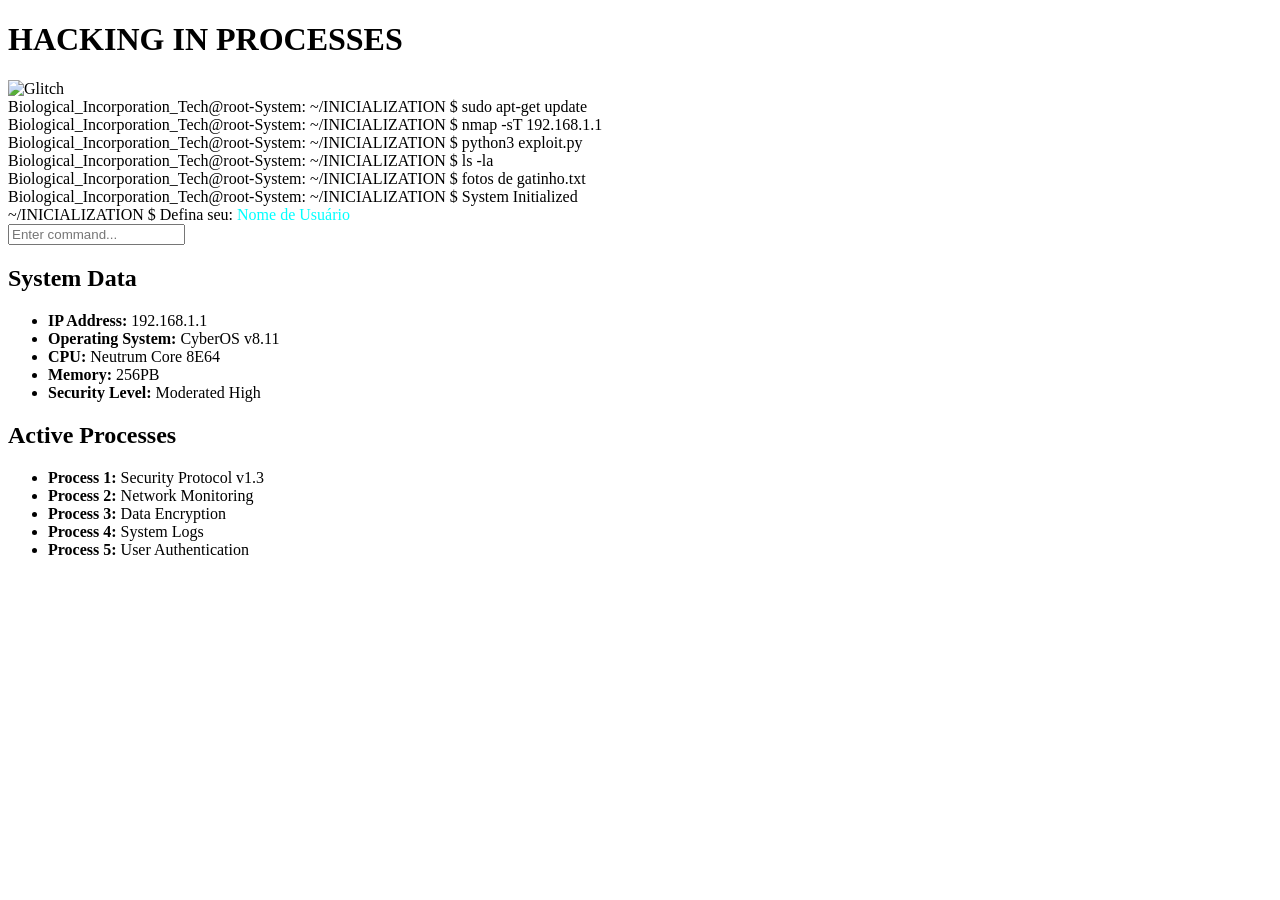
==== index.html @ 17645541 "Update and rename Invader/index.html to index.html" ====
<!DOCTYPE html>
<html lang="pt-BR">
<head>
    <meta charset="UTF-8">
    <meta name="viewport" content="width=device-width, initial-scale=1.0">
    <title>Cyberpunk Hacking Interface</title>
    
    <link rel="stylesheet" href="reponsivo.css">
    <link rel="stylesheet" href="style.css">
</head>

<!--
    Ideias pro Design:
    - afastar o Terminal e o System Data para as bordar da tela, ter um afastamento entre eles;
    - Deixar o fundo preto, que conecta os dois, transparente;
    - O background eu vou colocar algum gif retro de um chão quadrado verde se movimentando ou algo similar, como glicths ou codigos caindo ao fundo;

    Ideias pro jogo:
    - Criar varias copias dessa pagina, porem cada uma sendo diferente uma da outra, alem disso, cada uma teria uma senha diferente, vindas de uma folha com um conjunto de senhas;
    - A cada teste bem sucedido de TECNOLOGIA, os jogadores receberão uma dica do que a sua senha não possui (como caracteres, numeros, etc.), até que cada uma seja resolvida;
    - Separar as paginas cada uma por um nome diferente (Gelo, Quente, Globo, BioTech, Gatinhos)
-->

<body>
    <div class="container">
        <div class="terminal">
            <div class="title">
                <h1>HACKING IN PROCESSES</h1>
            </div>
            <img class ="bug" src="../imagens/Glitch 800x451.gif" alt="Glitch">
            <div class="code-area">
                <div class="line">
                    <span class="command">Biological_Incorporation_Tech@root-System:</span>
                    <span class="path">~/INICIALIZATION</span>
                    <span class="input">$ </span>
                    <span class="command1">sudo apt-get update</span>
                </div>
                <div class="line">
                    <span class="command">Biological_Incorporation_Tech@root-System:</span>
                    <span class="path">~/INICIALIZATION</span>
                    <span class="input">$ </span>
                    <span class="command1">nmap -sT 192.168.1.1</span>
                </div>
                <div class="line">
                    <span class="command">Biological_Incorporation_Tech@root-System:</span>
                    <span class="path">~/INICIALIZATION</span>
                    <span class="input">$ </span>
                    <span class="command1">python3 exploit.py</span>
                </div>
                <div class="line">
                    <span class="command">Biological_Incorporation_Tech@root-System:</span>
                    <span class="path">~/INICIALIZATION</span>
                    <span class="input">$ </span>
                    <span class="command1">ls -la</span>
                </div>
                <div class="line">
                    <span class="command">Biological_Incorporation_Tech@root-System:</span>
                    <span class="path">~/INICIALIZATION</span>
                    <span class="input">$ </span>
                    <span class="command1">fotos de gatinho.txt</span>
                </div>
                <div class="line">
                    <span class="command">Biological_Incorporation_Tech@root-System:</span>
                    <span class="path">~/INICIALIZATION</span>
                    <span class="input">$ </span>
                    <span class="command1">System Initialized</span>
                </div>
                <div class="line">
                    <span class="path">~/INICIALIZATION</span>
                    <span class="input">$ </span>
                    <span>
                        <span class="command1">Defina seu:</span> <span style="color: #00FFFF;">Nome de Usuário</span>
                    </span>
                </div>
            </div>
            <div class="input-area">
                <input type="text" name="chat" placeholder="Enter command...">
            </div>
        </div>
        <div class="system-data">
            <div class="data-block">
                <h2>System Data</h2>
                <ul>
                    <li><strong>IP Address:</strong> 192.168.1.1</li>
                    <li><strong>Operating System:</strong> CyberOS v8.11</li>
                    <li><strong>CPU:</strong> Neutrum Core 8E64</li>
                    <li><strong>Memory:</strong> 256PB</li>
                    <li><strong>Security Level:</strong> Moderated High</li>
                </ul>
            </div>
            <div class="data-block">
                <h2>Active Processes</h2>
                <ul>
                    <li><strong>Process 1:</strong> <span class="processo1">Security Protocol v1.3</span></li>
                    <li><strong>Process 2:</strong> <span class="processo2">Network Monitoring</span></li>
                    <li><strong>Process 3:</strong> <span class="processo3">Data Encryption</span></li>
                    <li><strong>Process 4:</strong> <span class="processo4">System Logs</span></li>
                    <li><strong>Process 5:</strong> <span class="processo5">User Authentication</span></li>
                </ul>
            </div>
            <div class="next-step">
                
            </div>
        </div>
    </div>
    <script>
        function capturarValor() {
            // Pega o valor digitado pelo usuário
            let usuario = document.getElementById('userInput').value;
        }
    </script>
    <script src="script.js"></script>
</body>
</html>
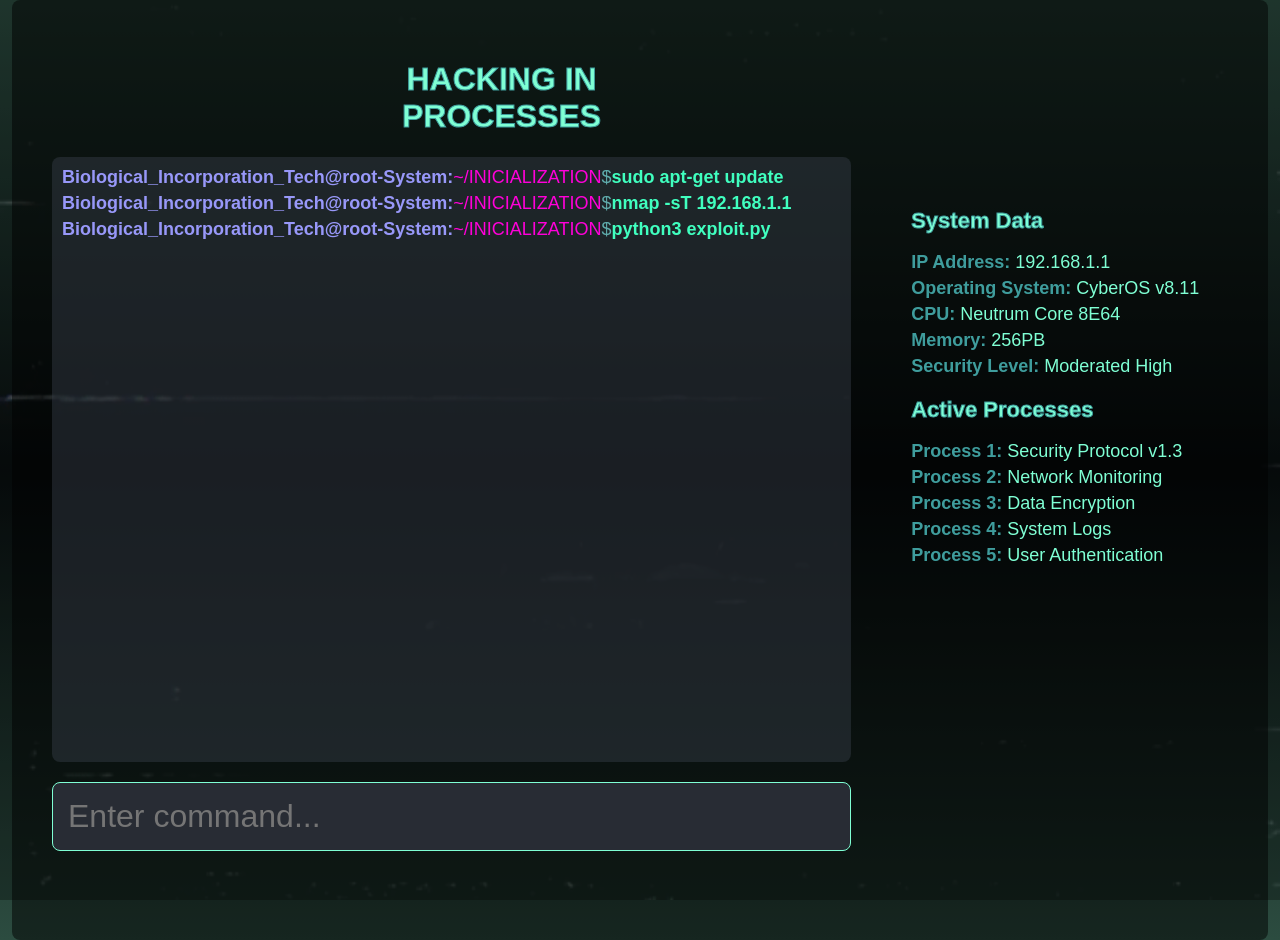
==== commit baf02431: "Update index.html" ====
--- a/index.html
+++ b/index.html
@@ -27,7 +27,7 @@
             <div class="title">
                 <h1>HACKING IN PROCESSES</h1>
             </div>
-            <img class ="bug" src="../imagens/Glitch 800x451.gif" alt="Glitch">
+            <img class ="bug" src="Glitch 800x451.gif" alt="Glitch">
             <div class="code-area">
                 <div class="line">
                     <span class="command">Biological_Incorporation_Tech@root-System:</span>
--- a/reponsivo.css
+++ b/reponsivo.css
@@ -0,0 +1 @@
+
--- a/style.css
+++ b/style.css
@@ -0,0 +1,270 @@
+body {
+    background: linear-gradient(180deg,  #2c4c40, #090f10, #2c4c40); /* #000428 / #004e92, #090f10 / #12373f */
+    color: rgb(127, 255, 212);
+    font-family: 'Orbitron', sans-serif;
+    display: flex;
+    justify-content: center;
+    align-items: center;
+    min-height: 100vh;
+    margin: 0;
+    overflow-y: scroll;
+    overflow-x: hidden;
+}
+
+body::before {
+    content: "";
+    background: url(../imagens/1920x1080-38.gif) no-repeat center/cover;
+    opacity: 0.1; /* Define a opacidade*/
+    position: absolute; 
+    top: 0;
+    left: 0;
+    right: 0;
+    bottom: 0;
+    z-index: -1; 
+}
+
+.container {
+    width: 95%;
+    height: 100vh;
+    display: flex;
+    gap: 20px; /*Espaço entre o terminal e o data system*/
+    background: rgba(0, 0, 0, 0.5);
+    padding: 20px; /*Espaço ao Redor do container*/
+    border-radius: 8px;
+    /*box-shadow: 0 0px 10px aquamarine;*/ /*Sombra em volta do container*/ /*#f7258580*/
+
+    /*
+    border: 2px solid aquamarine;
+    box-shadow: 0 0 30px aquamarine;
+    flex-direction: column;
+    justify-content: space-between;
+    */
+}
+
+.bug {
+    width: 100vw;
+    max-width: 100%;
+    height: 100vh;
+    opacity: 0.3; /* Define a opacidade*/
+    position: absolute; 
+    align-items: center;
+    justify-content: center;
+    top: 0;
+    left: 0;
+    right: 0;
+    bottom: 0;
+    z-index: -1; 
+}
+
+.terminal {
+    width: 74%;
+    background: rgba(0, 0, 0, 0.0); /*Fundo do Terminal deve ser tranparente*/
+    padding: 20px;
+    border-radius: 8px;
+
+}
+
+.title {
+    text-align: center;
+    color: aquamarine;
+    font-size: 24px;
+    margin-left: 400px;
+    margin-bottom: 20px;
+    -webkit-text-stroke-color: #3f9d9d;
+    -webkit-text-stroke-width: 2px;
+}
+
+.code-area {
+    height: 65dvh;
+    overflow-y: auto;
+    padding: 10px;
+    background: rgba(61, 68, 81, 0.4); /*Chat do Terminal deve ser tranparente*/
+    border-radius: 8px;
+}
+
+.line {
+    display: flex;
+    align-items: center;
+    margin-bottom: 5px;
+    color: #fff;
+    font-size: 28px;
+    flex-wrap: wrap; /* Permite que as linhas quebrem */
+    word-break: break-word;
+}
+
+.command {
+    color: #9898f9; /*#9898f9*/ /*#db2376*/
+    font-weight: bold;
+
+}
+
+.command1 {
+    color: rgb(64, 255, 191); /*#00FFFF*/ /*#9b08d7*/
+    font-weight: bold;
+}
+
+.command2 {
+    color: #afafff; /*#afafff*/ /*#ff0073*/
+    font-weight: bold;
+    text-decoration: underline;
+}
+
+.path {
+    color: #ff00d9; /*#e0b0ff / #db7093*/ /*#4cc9f0*/
+}
+
+.input {
+    color: #60adad; /*#FFF*/
+}
+
+.input-area {
+    width: 100%;
+    display: flex;
+    align-items: stretch;
+    margin-top: 20px;
+}
+
+.input-area input {
+    flex: 1;
+    padding: 15px;
+    font-size: 2rem;
+    background: #282c34;
+    border: 1px solid aquamarine;
+    border-radius: 8px;
+    color: aquamarine; /*Texto Escrito*/
+    caret-color: aquamarine; /*Cor da linha de escrita*/
+    font-family: 'Orbitron', sans-serif;
+    outline: none;
+}
+
+.system-data {
+    width: 26%;
+    min-width: 25%;
+    background: rgba(0, 0, 0, 0.0); /*Fundo do Data System deve ser tranparente*/
+    padding: 20px;
+    margin-top: 100px;
+    border-radius: 8px;
+    font-size: 28px;
+}
+
+.data-block {
+    margin-bottom: 20px;
+}
+
+.data-block h2 {
+    color: aquamarine;
+    -webkit-text-stroke-color: #3f9d9d;
+    -webkit-text-stroke-width: 2px;
+    font-size: 32px;
+    margin-bottom: 10px;
+}
+
+.data-block ul {
+    list-style: none;
+    padding: 0;
+}
+
+.data-block li {
+    color: aquamarine;
+    margin-bottom: 5px;
+}
+
+.data-block li strong {
+    color: #3f9d9d;
+}
+
+/*-------------------------------------------------------------------------------------------------*/
+
+@media (max-width: 1820px) {
+
+    .title{
+        font-size: 22px;
+        margin-left: 350px;
+    }    
+    .terminal {
+        width: 74%;
+    }
+    .line {
+        font-size: 22px;
+    }
+    .system-data {
+        width: 26%;
+        font-size: 22px;
+    }
+    .data-block h2 {
+        font-size: 28px;
+    }
+}
+
+@media (max-width: 1440px) {
+    
+    .title{
+        font-size: 16px;
+        margin-right: 250px;
+        -webkit-text-stroke-width: 1px;
+    }  
+    .terminal {
+        width: 70%;
+    }  
+    .line {
+        font-size: 18px;
+    }
+    .system-data {
+        width: 30%;
+        font-size: 18px;
+        margin-top: 150px;
+    }
+    .data-block h2 {
+        font-size: 22px;
+        -webkit-text-stroke-width: 1px;
+    }
+}
+
+
+@media (max-width: 1150px) {
+    
+    .title{
+        font-size: 14px;
+        margin-right: 200px;
+        -webkit-text-stroke-width: 1px;
+    }  
+    .terminal {
+        width: 68%;
+    }  
+    .line {
+        font-size: 15px;
+    }
+    .system-data {
+        width: 32%;
+        font-size: 16px;
+        margin-top: 150px;
+    }
+    .data-block h2 {
+        font-size: 18px;
+        -webkit-text-stroke-width: 1px;
+    }
+}
+
+@media (max-width: 980px) {
+    
+    .title{
+        font-size: 12px;
+        margin-right: 100px;
+        -webkit-text-stroke-width: 1px;
+    }  
+    .terminal {
+        width: 68%;
+    }  
+    .line {
+        font-size: 13px;
+    }
+    .system-data {
+        width: 32%;
+        font-size: 14px;
+        margin-top: 150px;
+    }
+    .data-block h2 {
+        font-size: 18px;
+        -webkit-text-stroke-width: 1px;
+    }
+}
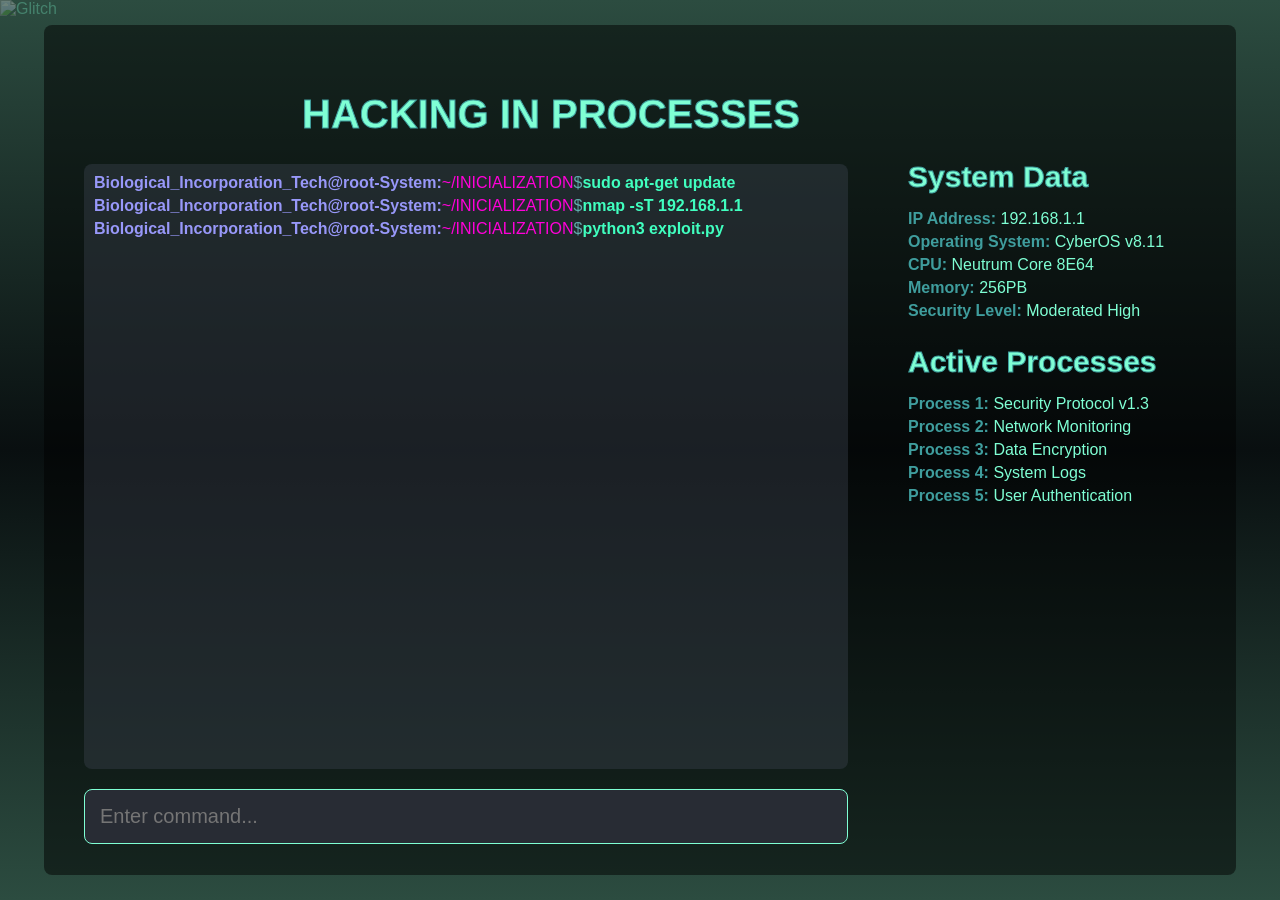
==== commit 73895dd4: "Add files via upload" ====
--- a/index.html
+++ b/index.html
@@ -5,8 +5,8 @@
     <meta name="viewport" content="width=device-width, initial-scale=1.0">
     <title>Cyberpunk Hacking Interface</title>
     
+    <link rel="stylesheet" href="style.css">
     <link rel="stylesheet" href="reponsivo.css">
-    <link rel="stylesheet" href="style.css">
 </head>
 
 <!--
@@ -27,7 +27,7 @@
             <div class="title">
                 <h1>HACKING IN PROCESSES</h1>
             </div>
-            <img class ="bug" src="Glitch 800x451.gif" alt="Glitch">
+            <img class ="bug" src="../imagens/Glitch 800x451.gif" alt="Glitch">
             <div class="code-area">
                 <div class="line">
                     <span class="command">Biological_Incorporation_Tech@root-System:</span>
--- a/style.css
+++ b/style.css
@@ -13,7 +13,7 @@
 
 body::before {
     content: "";
-    background: url(../imagens/1920x1080-38.gif) no-repeat center/cover;
+    background: url("../imagens/1920x1080-38.gif") no-repeat center/cover;
     opacity: 0.1; /* Define a opacidade*/
     position: absolute; 
     top: 0;
@@ -24,8 +24,8 @@
 }
 
 .container {
-    width: 95%;
-    height: 100vh;
+    width: 90%;
+    height: 90vh;
     display: flex;
     gap: 20px; /*Espaço entre o terminal e o data system*/
     background: rgba(0, 0, 0, 0.5);
@@ -57,7 +57,7 @@
 }
 
 .terminal {
-    width: 74%;
+    width: 75%;
     background: rgba(0, 0, 0, 0.0); /*Fundo do Terminal deve ser tranparente*/
     padding: 20px;
     border-radius: 8px;
@@ -67,7 +67,7 @@
 .title {
     text-align: center;
     color: aquamarine;
-    font-size: 24px;
+    font-size: 36px;
     margin-left: 400px;
     margin-bottom: 20px;
     -webkit-text-stroke-color: #3f9d9d;
@@ -76,6 +76,7 @@
 
 .code-area {
     height: 65dvh;
+    max-height: 80vh !important;
     overflow-y: auto;
     padding: 10px;
     background: rgba(61, 68, 81, 0.4); /*Chat do Terminal deve ser tranparente*/
@@ -87,7 +88,7 @@
     align-items: center;
     margin-bottom: 5px;
     color: #fff;
-    font-size: 28px;
+    font-size: 32px;
     flex-wrap: wrap; /* Permite que as linhas quebrem */
     word-break: break-word;
 }
@@ -127,7 +128,7 @@
 .input-area input {
     flex: 1;
     padding: 15px;
-    font-size: 2rem;
+    font-size: 36px; /*1 rem = 16px | .5rem = 8px | .25 = 4px*/
     background: #282c34;
     border: 1px solid aquamarine;
     border-radius: 8px;
@@ -138,13 +139,13 @@
 }
 
 .system-data {
-    width: 26%;
+    width: 25%;
     min-width: 25%;
     background: rgba(0, 0, 0, 0.0); /*Fundo do Data System deve ser tranparente*/
     padding: 20px;
     margin-top: 100px;
     border-radius: 8px;
-    font-size: 28px;
+    font-size: 32px;
 }
 
 .data-block {
@@ -155,7 +156,7 @@
     color: aquamarine;
     -webkit-text-stroke-color: #3f9d9d;
     -webkit-text-stroke-width: 2px;
-    font-size: 32px;
+    font-size: 48px;
     margin-bottom: 10px;
 }
 
@@ -175,96 +176,3 @@
 
 /*-------------------------------------------------------------------------------------------------*/
 
-@media (max-width: 1820px) {
-
-    .title{
-        font-size: 22px;
-        margin-left: 350px;
-    }    
-    .terminal {
-        width: 74%;
-    }
-    .line {
-        font-size: 22px;
-    }
-    .system-data {
-        width: 26%;
-        font-size: 22px;
-    }
-    .data-block h2 {
-        font-size: 28px;
-    }
-}
-
-@media (max-width: 1440px) {
-    
-    .title{
-        font-size: 16px;
-        margin-right: 250px;
-        -webkit-text-stroke-width: 1px;
-    }  
-    .terminal {
-        width: 70%;
-    }  
-    .line {
-        font-size: 18px;
-    }
-    .system-data {
-        width: 30%;
-        font-size: 18px;
-        margin-top: 150px;
-    }
-    .data-block h2 {
-        font-size: 22px;
-        -webkit-text-stroke-width: 1px;
-    }
-}
-
-
-@media (max-width: 1150px) {
-    
-    .title{
-        font-size: 14px;
-        margin-right: 200px;
-        -webkit-text-stroke-width: 1px;
-    }  
-    .terminal {
-        width: 68%;
-    }  
-    .line {
-        font-size: 15px;
-    }
-    .system-data {
-        width: 32%;
-        font-size: 16px;
-        margin-top: 150px;
-    }
-    .data-block h2 {
-        font-size: 18px;
-        -webkit-text-stroke-width: 1px;
-    }
-}
-
-@media (max-width: 980px) {
-    
-    .title{
-        font-size: 12px;
-        margin-right: 100px;
-        -webkit-text-stroke-width: 1px;
-    }  
-    .terminal {
-        width: 68%;
-    }  
-    .line {
-        font-size: 13px;
-    }
-    .system-data {
-        width: 32%;
-        font-size: 14px;
-        margin-top: 150px;
-    }
-    .data-block h2 {
-        font-size: 18px;
-        -webkit-text-stroke-width: 1px;
-    }
-}
--- a/reponsivo.css
+++ b/reponsivo.css
@@ -1 +1,605 @@
-
+@media (min-width: 2300px) and (max-height: 1536px) {
+
+    .code-area {
+        max-height: 60vh !important; /*Anterior 70vh*/
+    }
+    .input-area input {
+        font-size: 32px; /*Anterior 32px*/     
+    }
+}
+
+@media (min-width: 2300px) and (max-height: 1140px) {
+
+    .code-area {
+        max-height: 60vh !important; /*Anterior 70vh*/
+    }
+    .input-area input {
+        font-size: 28px; /*Anterior 32px*/     
+    }
+    .system-data {
+        margin-top: 100px; /*Padrão 100px*/
+        font-size: 28px; /*Padrão 32px*/
+    }
+    .data-block h2 {
+        font-size: 44px; /*Padrão 48px*/
+        -webkit-text-stroke-width: 1px;
+    }
+}
+
+@media (min-width: 2300px) and (max-height: 1000px) {
+
+    .code-area {
+        max-height: 55vh !important; /*Anterior 65vh*/
+    }
+    .input-area input {
+        font-size: 24px; /*Anterior 28px*/     
+    }
+    .system-data {
+        margin-top: 100px; /*Anterior 100px*/
+        font-size: 24px; /*Anterior 28px*/
+    }
+    .data-block h2 {
+        font-size: 40px; /*Padrão 44px*/
+        -webkit-text-stroke-width: 1px;
+    }
+}
+
+@media (min-width: 2300px) and (max-height: 860px) {
+
+    .code-area {
+        max-height: 50vh !important; /*Anterior 60vh*/
+    }
+    .input-area input {
+        font-size: 20px; /*Anterior 24px*/     
+    }
+    .system-data {
+        margin-top: 100px; /*Anterior 100px*/
+        font-size: 20px; /*Anterior 24px*/
+    }
+    .data-block h2 {
+        font-size: 36px; /*Padrão 40px*/
+        -webkit-text-stroke-width: 1px;
+    }
+}
+
+@media (min-width: 2300px) and (max-height: 740px) {
+
+    .code-area {
+        max-height: 45vh !important; /*Anterior 55vh*/
+    }
+    .input-area input {
+        font-size: 16px; /*Anterior 20px*/     
+    }
+
+}
+
+@media (max-width: 2300px) {
+
+    .title{
+        font-size: 32px; /*Padrão 36px*/
+        margin-left: 400px;  /*Padrão 400px*/
+        -webkit-text-stroke-width: 1px;
+    }    
+    .terminal {
+        width: 75%;
+    }
+    .code-area {
+        max-height: 65vh !important; /*Padrão 80vh*/
+    }
+    .line {
+        font-size: 28px; /*Padrão 32px*/
+    }
+    .input-area input {
+        font-size: 32px; /*Padrão 36px*/     
+    }
+    .system-data {
+        width: 25%;
+        margin-top: 100px; /*Padrão 100px*/
+        font-size: 28px; /*Padrão 32px*/
+    }
+    .data-block h2 {
+        font-size: 44px; /*Padrão 48px*/
+        -webkit-text-stroke-width: 1px;
+    }
+}
+
+@media (max-width: 2300px) and (max-height: 1140px) {
+
+    .code-area {
+        max-height: 60vh !important; /*Anterior 70vh*/
+    }
+    .input-area input {
+        font-size: 28px; /*Anterior 32px*/     
+    }
+    .system-data {
+        margin-top: 90px; /*Anterior 100px*/
+        font-size: 25px; /*Anterior 28px*/
+    }
+    .data-block h2 {
+        font-size: 41px; /*Anterior 44px*/
+        -webkit-text-stroke-width: 1px;
+    }
+}
+
+@media (max-width: 2300px) and (max-height: 1000px) {
+
+    .code-area {
+        max-height: 55vh !important; /*Anterior 65vh*/
+    }
+    .input-area input {
+        font-size: 24px; /*Anterior 28px*/     
+    }
+    .system-data {
+        margin-top: 85px; /*Anterior 90px*/
+        font-size: 23px; /*Anterior 25px*/
+    }
+    .data-block h2 {
+        font-size: 39px; /*Anterior 41px*/
+        -webkit-text-stroke-width: 1px;
+    }
+}
+
+@media (max-width: 2300px) and (max-height: 860px) {
+
+    .code-area {
+        max-height: 50vh !important; /*Anterior 60vh*/
+    }
+    .input-area input {
+        font-size: 20px; /*Anterior 24px*/     
+    }
+    .system-data {
+        margin-top: 80px; /*Anterior 85px*/
+        font-size: 21px; /*Anterior 23px*/
+    }
+    .data-block h2 {
+        font-size: 37px; /*Anterior 39px*/
+        -webkit-text-stroke-width: 1px;
+    }
+}
+
+@media (max-width: 2300px) and (max-height: 740px) {
+
+    .code-area {
+        max-height: 45vh !important; /*Anterior 55vh*/
+    }
+    .input-area input {
+        font-size: 16px; /*Anterior 20px*/     
+    }
+    .system-data {
+        margin-top: 75px; /*Anterior 80px*/
+        font-size: 19px; /*Anterior 21px*/
+    }
+    .data-block h2 {
+        font-size: 35px; /*Anterior 37px*/
+        -webkit-text-stroke-width: 1px;
+    }
+}
+
+/*--------------------------------------------------*/
+
+@media (max-width: 1980px) {
+
+    .title{
+        font-size: 28px; /*Anterior 32px*/
+        margin-left: 300px;  /*Anterior 400px*/
+        -webkit-text-stroke-width: 1px;
+    }    
+    .terminal {
+        width: 75%;
+    }
+    .code-area{
+        max-height: 65vh !important;
+    }
+    .line {
+        font-size: 24px; /*Anterior 28px*/
+    }
+    .input-area input {
+        font-size: 28px; /*Anterior 32px*/     
+    }
+    .system-data {
+        width: 25%;
+        margin-top: 100px; /*Anterior 100px*/
+        font-size: 23px; /*Anterior 28px*/
+    }
+    .data-block h2 {
+        font-size: 40px; /*Anterior 44px*/
+        -webkit-text-stroke-width: 1px;
+    }
+}
+@media (max-width: 1980px) and (max-height: 1140px) {
+
+    .code-area {
+        max-height: 60vh !important; /*Anterior 65vh*/
+    }
+    .input-area input {
+        font-size: 28px; /*Anterior 28px*/     
+    }
+    .system-data {
+        margin-top: 90px; /*Anterior 100px*/
+        font-size: 21px; /*Anterior 24px*/
+    }
+    .data-block h2 {
+        font-size: 37px; /*Anterior 40px*/
+        -webkit-text-stroke-width: 1px;
+    }
+}
+
+@media (max-width: 1980px) and (max-height: 1000px) {
+
+    .code-area {
+        max-height: 55vh !important; /*Anterior 60vh*/
+    }
+    .input-area input {
+        font-size: 24px; /*Anterior 28px*/     
+    }
+    .system-data {
+        margin-top: 85px; /*Anterior 90px*/
+        font-size: 19px; /*Anterior 21px*/
+    }
+    .data-block h2 {
+        font-size: 35px; /*Anterior 37px*/
+        -webkit-text-stroke-width: 1px;
+    }
+}
+
+@media (max-width: 1980px) and (max-height: 860px) {
+
+    .code-area {
+        max-height: 50vh !important; /*Anterior 55vh*/
+    }
+    .input-area input {
+        font-size: 20px; /*Anterior 24px*/     
+    }
+    .system-data {
+        margin-top: 80px; /*Anterior 85px*/
+        font-size: 17px; /*Anterior 19px*/
+    }
+    .data-block h2 {
+        font-size: 33px; /*Anterior 35px*/
+        -webkit-text-stroke-width: 1px;
+    }
+}
+
+@media (max-width: 1980px) and (max-height: 740px) {
+
+    .code-area {
+        max-height: 45vh !important; /*Anterior 50vh*/
+    }
+    .input-area input {
+        font-size: 16px; /*Anterior 20px*/     
+    }
+    .system-data {
+        margin-top: 75px; /*Anterior 80px*/
+        font-size: 15px; /*Anterior 17px*/
+    }
+    .data-block h2 {
+        font-size: 31px; /*Anterior 33px*/
+        -webkit-text-stroke-width: 1px;
+    }
+}
+
+/*-----------------------------------------------------*/
+
+@media (max-width: 1630px) {
+
+    .title{
+        font-size: 24px; /*Anterior 28px*/
+        margin-left: 230px;  /*Anterior 300px*/
+        -webkit-text-stroke-width: 1px;
+    }    
+    .terminal {
+        width: 75%;
+    }
+    .code-area {
+        max-height: 65vh !important;
+    }
+    .line {
+        font-size: 20px; /*Anterior 24px*/
+    }
+    .input-area input {
+        font-size: 24px; /*Anterior 28px*/     
+    }
+    .system-data {
+        width: 25%;
+        margin-top: 90px; /*Anterior 100px*/
+        font-size: 19px; /*Anterior 23px*/
+    }
+    .data-block h2 {
+        font-size: 36px; /*Anterior 40px*/
+        -webkit-text-stroke-width: 1px;
+    }
+}
+
+@media (max-width: 1630px) and (max-height: 1000px) {
+
+    .code-area {
+        max-height: 60vh !important; /*Anterior 65vh*/
+    }
+    .input-area input {
+        font-size: 20px; /*Anterior 24px*/     
+    }
+    .system-data {
+        margin-top: 90px; /*Anterior 90px*/
+        font-size: 19px; /*Anterior 19px*/
+    }
+    .data-block h2 {
+        font-size: 36px; /*Anterior 36px*/
+        -webkit-text-stroke-width: 1px;
+    }
+}
+
+@media (max-width: 1630px) and (max-height: 860px) {
+
+    .code-area {
+        max-height: 55vh !important; /*Anterior 65vh*/
+    }
+    .input-area input {
+        font-size: 18px; /*Anterior 24px*/     
+    }
+    .system-data {
+        margin-top: 90px; /*Anterior 90px*/
+        font-size: 17px; /*Anterior 19px*/
+    }
+    .data-block h2 {
+        font-size: 32px; /*Anterior 36px*/
+        -webkit-text-stroke-width: 1px;
+    }
+}
+
+@media (max-width: 1630px) and (max-height: 740px) {
+
+    .code-area {
+        max-height: 50vh !important; /*Anterior 65vh*/
+    }
+    .input-area input {
+        font-size: 16px; /*Anterior 24px*/     
+    }
+    .system-data {
+        margin-top: 90px; /*Anterior 90px*/
+        font-size: 15px; /*Anterior 19px*/
+    }
+    .data-block h2 {
+        font-size: 28px; /*Anterior 36px*/
+        -webkit-text-stroke-width: 1px;
+    }
+}
+
+/*---------------------------------------------------*/
+
+@media (max-width: 1380px) {
+
+    .title{
+        font-size: 20px; /*Anterior 24px*/
+        margin-left: 170px;  /*Anterior 230px*/
+        -webkit-text-stroke-width: 1px;
+    }    
+    .terminal {
+        width: 75%;
+    }
+    .code-area{
+        max-height: 70vh !important;
+    }
+    .line {
+        font-size: 16px; /*Anterior 20px*/
+    }
+    .input-area input {
+        font-size: 20px; /*Anterior 24px*/     
+    }
+    .system-data {
+        width: 25%;
+        margin-top: 70px; /*Anterior 90px*/
+        font-size: 16px; /*Anterior 19px*/
+    }
+    .data-block h2 {
+        font-size: 30px; /*Anterior 36px*/
+        -webkit-text-stroke-width: 1px;
+    }
+}
+
+@media (max-width: 1380px) and (max-height: 860px) {
+
+    .code-area {
+        max-height: 60vh !important; /*Anterior 70vh*/
+    }
+    .input-area input {
+        font-size: 16px; /*Anterior 20px*/     
+    }
+    .system-data {
+        margin-top: 70px; /*Anterior 70px*/
+        font-size: 16px; /*Anterior 16px*/
+    }
+    .data-block h2 {
+        font-size: 30px; /*Anterior 30px*/
+        -webkit-text-stroke-width: 1px;
+    }
+}
+
+@media (max-width: 1380px) and (max-height: 740px) {
+
+    .code-area {
+        max-height: 60vh !important; /*Anterior 70vh*/
+    }
+    .input-area input {
+        font-size: 14px; /*Anterior 20px*/     
+    }
+    .system-data {
+        margin-top: 70px; /*Anterior 70px*/
+        font-size: 14px; /*Anterior 16px*/
+    }
+    .data-block h2 {
+        font-size: 28px; /*Anterior 30px*/
+        -webkit-text-stroke-width: 1px;
+    }
+}
+
+@media (max-width: 1380px) and (max-height: 600px) {
+
+    .code-area {
+        max-height: 50vh !important; /*Anterior 70vh*/
+    }
+    .input-area input {
+        font-size: 12px; /*Anterior 20px*/     
+    }
+    .system-data {
+        margin-top: 70px; /*Anterior 70px*/
+        font-size: 12px; /*Anterior 14px*/
+    }
+    .data-block h2 {
+        font-size: 26px; /*Anterior 28px*/
+        -webkit-text-stroke-width: 1px;
+    }
+}
+
+/*---------------------------------------------------*/
+
+@media (max-width: 1140px) {
+
+    .title{
+        font-size: 16px; /*Anterior 20px*/
+        margin-left: 110px;  /*Anterior 170px*/
+        -webkit-text-stroke-width: 1px;
+    }    
+    .terminal {
+        width: 75%;
+    }
+    .code-area {
+        max-height: 65vh !important; /*Anterior 70vh*/
+    }
+    .line {
+        font-size: 12px; /*Anterior 16px*/
+    }
+    .input-area input {
+        font-size: 16px; /*Anterior 20px*/     
+    }
+    .system-data {
+        width: 25%;
+        margin-top: 70px; /*Anterior 70px*/
+        font-size: 12px; /*Anterior 16px*/
+    }
+    .data-block h2 {
+        font-size: 24px; /*Anterior 30px*/
+        -webkit-text-stroke-width: 1px;
+    }
+}
+
+@media (max-width: 1140px) and (max-height: 860px) {
+
+    .code-area {
+        max-height: 60vh !important; /*Anterior 65vh*/
+    }
+    .input-area input {
+        font-size: 14px; /*Anterior 16px*/     
+    }
+    .system-data {
+        margin-top: 70px; /*Anterior 70px*/
+        font-size: 12px; /*Anterior 16px*/
+    }
+    .data-block h2 {
+        font-size: 24px; /*Anterior 30px*/
+        -webkit-text-stroke-width: 1px;
+    }
+}
+
+@media (max-width: 1140px) and (max-height: 740px) {
+
+    .code-area {
+        max-height: 60vh !important; /*Anterior 65vh*/
+    }
+    .input-area input {
+        font-size: 14px; /*Anterior 16px*/     
+    }
+    .system-data {
+        margin-top: 70px; /*Anterior 70px*/
+        font-size: 10px; /*Anterior 16px*/
+    }
+    .data-block h2 {
+        font-size: 22px; /*Anterior 30px*/
+        -webkit-text-stroke-width: 1px;
+    }
+}
+
+@media (max-width: 1140px) and (max-height: 600px) {
+
+    .code-area {
+        max-height: 55vh !important; /*Anterior 65vh*/
+    }
+    .input-area input {
+        font-size: 14px; /*Anterior 16px*/     
+    }
+    .system-data {
+        margin-top: 70px; /*Anterior 70px*/
+        font-size: 10px; /*Anterior 16px*/
+    }
+    .data-block h2 {
+        font-size: 22px; /*Anterior 30px*/
+        -webkit-text-stroke-width: 1px;
+    }
+}
+
+/*--------------------------------------------------*/
+
+@media (max-width: 900px) {
+
+    .title{
+        font-size: 14px; /*Anterior 16px*/
+        margin-left: 50px;  /*Anterior 110px*/
+        -webkit-text-stroke-width: 1px;
+    }    
+    .terminal {
+        width: 75%;
+    }
+    .code-area {
+        max-height: 60vh !important; /*Anterior 65vh*/
+    }
+    .line {
+        font-size: 8px; /*Anterior 12px*/
+    }
+    .input-area input {
+        font-size: 14px; /*Anterior 16px*/     
+    }
+    .system-data {
+        width: 25%;
+        margin-top: 70px; /*Anterior 70px*/
+        font-size: 8px; /*Anterior 12px*/
+    }
+    .data-block h2 {
+        font-size: 20px; /*Anterior 24px*/
+        -webkit-text-stroke-width: 1px;
+    }
+}
+
+@media (max-width: 900px) and (max-height: 740px) {
+
+    .code-area {
+        max-height: 60vh !important; /*Anterior 60vh*/
+    }
+    .input-area input {
+        font-size: 14px; /*Anterior 14px*/     
+    }
+    .system-data {
+        margin-top: 70px; /*Anterior 70px*/
+        font-size: 8px; /*Anterior 8px*/
+    }
+    .data-block h2 {
+        font-size: 20px; /*Anterior 20px*/
+        -webkit-text-stroke-width: 1px;
+    }
+}
+
+@media (max-width: 900px) and (max-height: 600px) {
+
+    .code-area {
+        max-height: 50vh !important; /*Anterior 60vh*/
+    }
+    .input-area input {
+        font-size: 10px; /*Anterior 14px*/     
+    }
+    .system-data {
+        margin-top: 70px; /*Anterior 70px*/
+        font-size: 8px; /*Anterior 8px*/
+    }
+    .data-block h2 {
+        font-size: 20px; /*Anterior 20px*/
+        -webkit-text-stroke-width: 1px;
+    }
+}
